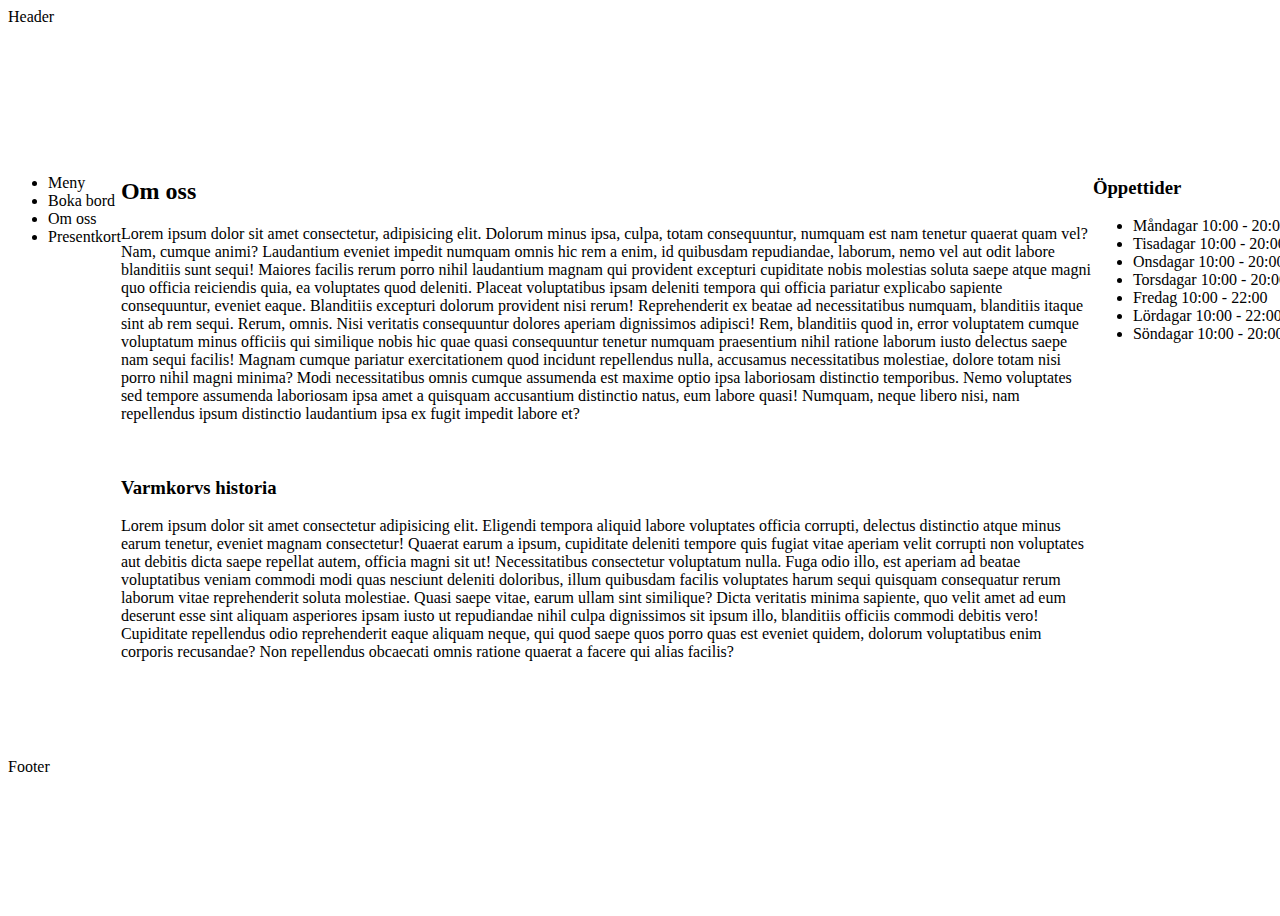
==== index.html @ d16778e8 "Började symantiska taggar och cssgridlayout" ====
<!DOCTYPE html>
<html lang="en">
<head>
    <meta charset="UTF-8">
    <meta name="viewport" content="width=device-width, initial-scale=1.0">
    <title>Resturang varmkorv</title>
    <link rel="stylesheet" href="css/forsta_sida.css">
</head>
<body>
    
    <div class="gridwrapper">
        <header>Header</header>
        <nav>
            <ul>
                <li>Meny</li>
                <li>Boka bord</li>
                <li>Om oss</li>
                <li>Presentkort</li>
            </ul>
        </nav>
        <aside>
            <h3>Öppettider</h3>
            <ul>
                <li>Måndagar 10:00 - 20:00</li>
                <li>Tisadagar 10:00 - 20:00</li>
                <li>Onsdagar 10:00 - 20:00</li>
                <li>Torsdagar 10:00 - 20:00</li>
                <li>Fredag 10:00 - 22:00</li>
                <li>Lördagar 10:00 - 22:00</li>
                <li>Söndagar 10:00 - 20:00</li>
            </ul>
        </aside>
        <main>
            <h2>Om oss</h2>
            <p>Lorem ipsum dolor sit amet consectetur, adipisicing elit. Dolorum minus ipsa, culpa, totam consequuntur, numquam est nam tenetur quaerat quam vel? Nam, cumque animi? Laudantium eveniet impedit numquam omnis hic rem a enim, id quibusdam repudiandae, laborum, nemo vel aut odit labore blanditiis sunt sequi! Maiores facilis rerum porro nihil laudantium magnam qui provident excepturi cupiditate nobis molestias soluta saepe atque magni quo officia reiciendis quia, ea voluptates quod deleniti. Placeat voluptatibus ipsam deleniti tempora qui officia pariatur explicabo sapiente consequuntur, eveniet eaque. Blanditiis excepturi dolorum provident nisi rerum! Reprehenderit ex beatae ad necessitatibus numquam, blanditiis itaque sint ab rem sequi. Rerum, omnis. Nisi veritatis consequuntur dolores aperiam dignissimos adipisci! Rem, blanditiis quod in, error voluptatem cumque voluptatum minus officiis qui similique nobis hic quae quasi consequuntur tenetur numquam praesentium nihil ratione laborum iusto delectus saepe nam sequi facilis! Magnam cumque pariatur exercitationem quod incidunt repellendus nulla, accusamus necessitatibus molestiae, dolore totam nisi porro nihil magni minima? Modi necessitatibus omnis cumque assumenda est maxime optio ipsa laboriosam distinctio temporibus. Nemo voluptates sed tempore assumenda laboriosam ipsa amet a quisquam accusantium distinctio natus, eum labore quasi! Numquam, neque libero nisi, nam repellendus ipsum distinctio laudantium ipsa ex fugit impedit labore et?</p>
        </main>
        <section>
            <h3>Varmkorvs historia</h3>
            <p>Lorem ipsum dolor sit amet consectetur adipisicing elit. Eligendi tempora aliquid labore voluptates officia corrupti, delectus distinctio atque minus earum tenetur, eveniet magnam consectetur! Quaerat earum a ipsum, cupiditate deleniti tempore quis fugiat vitae aperiam velit corrupti non voluptates aut debitis dicta saepe repellat autem, officia magni sit ut! Necessitatibus consectetur voluptatum nulla. Fuga odio illo, est aperiam ad beatae voluptatibus veniam commodi modi quas nesciunt deleniti doloribus, illum quibusdam facilis voluptates harum sequi quisquam consequatur rerum laborum vitae reprehenderit soluta molestiae. Quasi saepe vitae, earum ullam sint similique? Dicta veritatis minima sapiente, quo velit amet ad eum deserunt esse sint aliquam asperiores ipsam iusto ut repudiandae nihil culpa dignissimos sit ipsum illo, blanditiis officiis commodi debitis vero! Cupiditate repellendus odio reprehenderit eaque aliquam neque, qui quod saepe quos porro quas est eveniet quidem, dolorum voluptatibus enim corporis recusandae? Non repellendus obcaecati omnis ratione quaerat a facere qui alias facilis?</p>
        </section>
        <footer>Footer</footer>
    </div>

</body>
</html>
---- css/forsta_sida.css ----
.gridwrapper {
    width: 100vw;
    height: 100vh;
    grid-template-columns: 1fr 2,5fr 1fr;
    grid-template-rows: 1fr 2fr 2fr 1fr;
    display: grid;
    grid-template-areas: 
    "he he he"
    "na ma as"
    "na se as"
    "fo fo fo"
    ;
}

header {
    grid-area: he;
}

nav {
    grid-area: na;
}

aside {
    grid-area: as;
}

main {
    grid-area: ma;
}

section {
    grid-area: se;
}

footer {
    grid-area: fo;
}
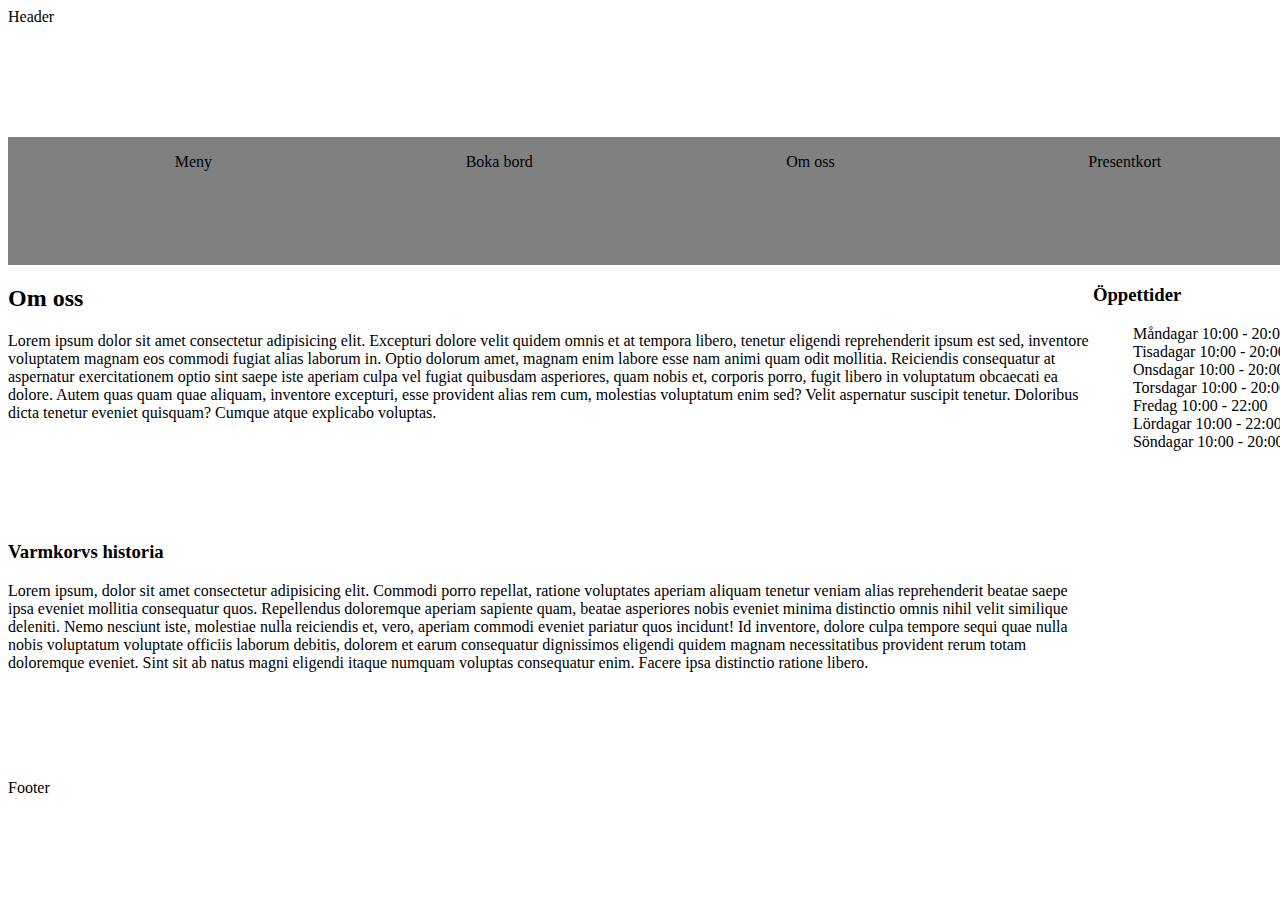
==== commit 70e938f1: "Började styla med css för förstasidan och menyn" ====
--- a/index.html
+++ b/index.html
@@ -4,15 +4,17 @@
     <meta charset="UTF-8">
     <meta name="viewport" content="width=device-width, initial-scale=1.0">
     <title>Resturang varmkorv</title>
-    <link rel="stylesheet" href="css/forsta_sida.css">
+    <link rel="stylesheet" href="css/style.css">
 </head>
 <body>
     
     <div class="gridwrapper">
         <header>Header</header>
         <nav>
-            <ul>
-                <li>Meny</li>
+            <ul class="meny_lista">
+                <li>
+                    <a class="menu_links" href="meny.html">Meny</a>
+                </li>
                 <li>Boka bord</li>
                 <li>Om oss</li>
                 <li>Presentkort</li>
@@ -20,7 +22,7 @@
         </nav>
         <aside>
             <h3>Öppettider</h3>
-            <ul>
+            <ul class="oppettider">
                 <li>Måndagar 10:00 - 20:00</li>
                 <li>Tisadagar 10:00 - 20:00</li>
                 <li>Onsdagar 10:00 - 20:00</li>
@@ -32,11 +34,11 @@
         </aside>
         <main>
             <h2>Om oss</h2>
-            <p>Lorem ipsum dolor sit amet consectetur, adipisicing elit. Dolorum minus ipsa, culpa, totam consequuntur, numquam est nam tenetur quaerat quam vel? Nam, cumque animi? Laudantium eveniet impedit numquam omnis hic rem a enim, id quibusdam repudiandae, laborum, nemo vel aut odit labore blanditiis sunt sequi! Maiores facilis rerum porro nihil laudantium magnam qui provident excepturi cupiditate nobis molestias soluta saepe atque magni quo officia reiciendis quia, ea voluptates quod deleniti. Placeat voluptatibus ipsam deleniti tempora qui officia pariatur explicabo sapiente consequuntur, eveniet eaque. Blanditiis excepturi dolorum provident nisi rerum! Reprehenderit ex beatae ad necessitatibus numquam, blanditiis itaque sint ab rem sequi. Rerum, omnis. Nisi veritatis consequuntur dolores aperiam dignissimos adipisci! Rem, blanditiis quod in, error voluptatem cumque voluptatum minus officiis qui similique nobis hic quae quasi consequuntur tenetur numquam praesentium nihil ratione laborum iusto delectus saepe nam sequi facilis! Magnam cumque pariatur exercitationem quod incidunt repellendus nulla, accusamus necessitatibus molestiae, dolore totam nisi porro nihil magni minima? Modi necessitatibus omnis cumque assumenda est maxime optio ipsa laboriosam distinctio temporibus. Nemo voluptates sed tempore assumenda laboriosam ipsa amet a quisquam accusantium distinctio natus, eum labore quasi! Numquam, neque libero nisi, nam repellendus ipsum distinctio laudantium ipsa ex fugit impedit labore et?</p>
+            <p>Lorem ipsum dolor sit amet consectetur adipisicing elit. Excepturi dolore velit quidem omnis et at tempora libero, tenetur eligendi reprehenderit ipsum est sed, inventore voluptatem magnam eos commodi fugiat alias laborum in. Optio dolorum amet, magnam enim labore esse nam animi quam odit mollitia. Reiciendis consequatur at aspernatur exercitationem optio sint saepe iste aperiam culpa vel fugiat quibusdam asperiores, quam nobis et, corporis porro, fugit libero in voluptatum obcaecati ea dolore. Autem quas quam quae aliquam, inventore excepturi, esse provident alias rem cum, molestias voluptatum enim sed? Velit aspernatur suscipit tenetur. Doloribus dicta tenetur eveniet quisquam? Cumque atque explicabo voluptas.</p>
         </main>
         <section>
             <h3>Varmkorvs historia</h3>
-            <p>Lorem ipsum dolor sit amet consectetur adipisicing elit. Eligendi tempora aliquid labore voluptates officia corrupti, delectus distinctio atque minus earum tenetur, eveniet magnam consectetur! Quaerat earum a ipsum, cupiditate deleniti tempore quis fugiat vitae aperiam velit corrupti non voluptates aut debitis dicta saepe repellat autem, officia magni sit ut! Necessitatibus consectetur voluptatum nulla. Fuga odio illo, est aperiam ad beatae voluptatibus veniam commodi modi quas nesciunt deleniti doloribus, illum quibusdam facilis voluptates harum sequi quisquam consequatur rerum laborum vitae reprehenderit soluta molestiae. Quasi saepe vitae, earum ullam sint similique? Dicta veritatis minima sapiente, quo velit amet ad eum deserunt esse sint aliquam asperiores ipsam iusto ut repudiandae nihil culpa dignissimos sit ipsum illo, blanditiis officiis commodi debitis vero! Cupiditate repellendus odio reprehenderit eaque aliquam neque, qui quod saepe quos porro quas est eveniet quidem, dolorum voluptatibus enim corporis recusandae? Non repellendus obcaecati omnis ratione quaerat a facere qui alias facilis?</p>
+            <p>Lorem ipsum, dolor sit amet consectetur adipisicing elit. Commodi porro repellat, ratione voluptates aperiam aliquam tenetur veniam alias reprehenderit beatae saepe ipsa eveniet mollitia consequatur quos. Repellendus doloremque aperiam sapiente quam, beatae asperiores nobis eveniet minima distinctio omnis nihil velit similique deleniti. Nemo nesciunt iste, molestiae nulla reiciendis et, vero, aperiam commodi eveniet pariatur quos incidunt! Id inventore, dolore culpa tempore sequi quae nulla nobis voluptatum voluptate officiis laborum debitis, dolorem et earum consequatur dignissimos eligendi quidem magnam necessitatibus provident rerum totam doloremque eveniet. Sint sit ab natus magni eligendi itaque numquam voluptas consequatur enim. Facere ipsa distinctio ratione libero.</p>
         </section>
         <footer>Footer</footer>
     </div>
--- a/css/style.css
+++ b/css/style.css
@@ -0,0 +1,85 @@
+.gridwrapper {
+    width: 100vw;
+    height: 100vh;
+    grid-template-columns: 3,5fr 1fr;
+    grid-template-rows: 1fr 1fr 2fr 2fr 1fr;
+    display: grid;
+    grid-template-areas: 
+    "he he"
+    "na na"
+    "ma as"
+    "se as"
+    "fo fo"
+    ;
+}
+
+header {
+    grid-area: he;
+}
+
+nav {
+    grid-area: na;
+    background-color: grey;
+}
+
+aside {
+    grid-area: as;
+}
+
+main {
+    grid-area: ma;
+}
+
+section {
+    grid-area: se;
+}
+
+footer {
+    grid-area: fo;
+}
+
+.menu_wrapper {
+    display: grid;
+    width: 100vw;
+    height: 100vh;
+    grid-template-columns:2fr 2fr 2fr ;
+    grid-template-rows: 1fr 1fr 3fr 1fr;
+    grid-template-areas: 
+    "he he he"
+    "na na na"
+    "no fl ky"
+    "fo fo fo"
+    ;
+}
+
+#not {
+    grid-area: no;
+}
+
+#flask {
+    grid-area: fl;
+}
+
+#kyckling {
+    grid-area: ky;
+}
+
+.meny_lista {
+    display: flex;
+    align-items: center;
+    justify-content: space-around;
+    list-style-type: none;
+}
+
+.oppettider {
+    display: flex;
+    list-style-type: none;
+    flex-direction: column;
+    justify-content: space-around;
+    border: 10px;
+}
+
+.menu_links {
+    text-decoration: none;
+    color: black;
+}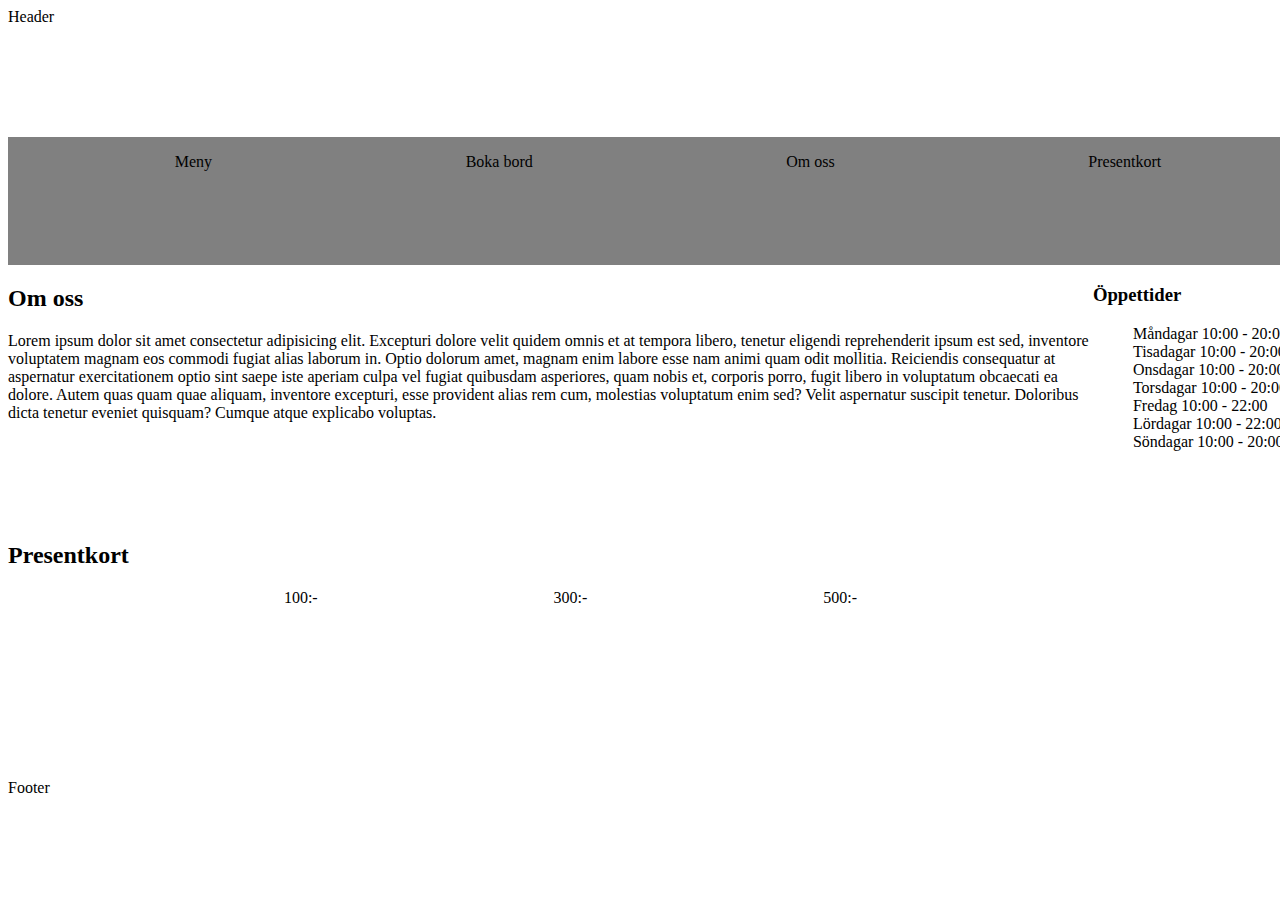
==== commit d65029f5: "började göra logga och lägga in bilder" ====
--- a/index.html
+++ b/index.html
@@ -15,9 +15,15 @@
                 <li>
                     <a class="menu_links" href="meny.html">Meny</a>
                 </li>
-                <li>Boka bord</li>
-                <li>Om oss</li>
-                <li>Presentkort</li>
+                <li>
+                    <a class="menu_links" href="boka_bord.html">Boka bord</a>
+                </li>
+                <li>
+                    <a class="menu_links" href="#om_oss">Om oss</a>
+                </li>
+                <li>
+                    <a class="menu_links" href="#presentkort">Presentkort</a>
+                </li>
             </ul>
         </nav>
         <aside>
@@ -33,12 +39,16 @@
             </ul>
         </aside>
         <main>
-            <h2>Om oss</h2>
+            <a id="om_oss"><h2>Om oss</h2></a>
             <p>Lorem ipsum dolor sit amet consectetur adipisicing elit. Excepturi dolore velit quidem omnis et at tempora libero, tenetur eligendi reprehenderit ipsum est sed, inventore voluptatem magnam eos commodi fugiat alias laborum in. Optio dolorum amet, magnam enim labore esse nam animi quam odit mollitia. Reiciendis consequatur at aspernatur exercitationem optio sint saepe iste aperiam culpa vel fugiat quibusdam asperiores, quam nobis et, corporis porro, fugit libero in voluptatum obcaecati ea dolore. Autem quas quam quae aliquam, inventore excepturi, esse provident alias rem cum, molestias voluptatum enim sed? Velit aspernatur suscipit tenetur. Doloribus dicta tenetur eveniet quisquam? Cumque atque explicabo voluptas.</p>
         </main>
         <section>
-            <h3>Varmkorvs historia</h3>
-            <p>Lorem ipsum, dolor sit amet consectetur adipisicing elit. Commodi porro repellat, ratione voluptates aperiam aliquam tenetur veniam alias reprehenderit beatae saepe ipsa eveniet mollitia consequatur quos. Repellendus doloremque aperiam sapiente quam, beatae asperiores nobis eveniet minima distinctio omnis nihil velit similique deleniti. Nemo nesciunt iste, molestiae nulla reiciendis et, vero, aperiam commodi eveniet pariatur quos incidunt! Id inventore, dolore culpa tempore sequi quae nulla nobis voluptatum voluptate officiis laborum debitis, dolorem et earum consequatur dignissimos eligendi quidem magnam necessitatibus provident rerum totam doloremque eveniet. Sint sit ab natus magni eligendi itaque numquam voluptas consequatur enim. Facere ipsa distinctio ratione libero.</p>
+            <a id="presentkort"></a><h2>Presentkort</h2>
+            <ul id="presentkort_pris">
+                <li>100:-</li>
+                <li>300:-</li>
+                <li>500:-</li>
+            </ul>
         </section>
         <footer>Footer</footer>
     </div>
--- a/css/style.css
+++ b/css/style.css
@@ -82,4 +82,11 @@
 .menu_links {
     text-decoration: none;
     color: black;
+}
+
+#presentkort_pris {
+    display: flex;
+    list-style-type: none;
+    flex-direction: row;
+    justify-content: space-evenly;
 }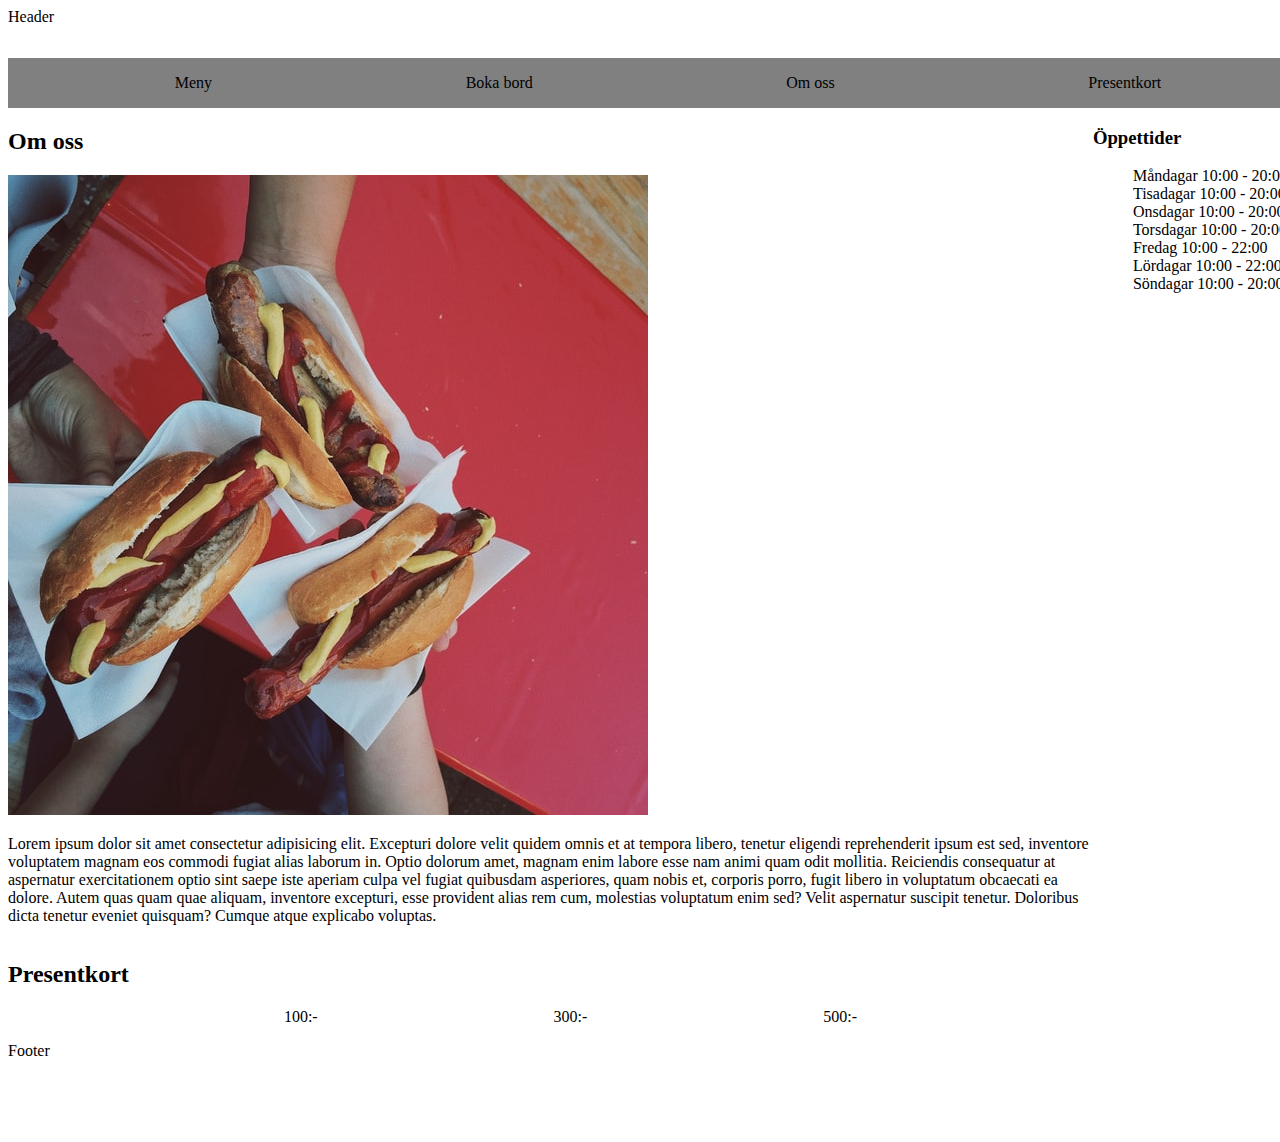
==== commit 3a848c2c: "Boka bord sida layout och css" ====
--- a/index.html
+++ b/index.html
@@ -39,7 +39,7 @@
             </ul>
         </aside>
         <main>
-            <a id="om_oss"><h2>Om oss</h2></a>
+            <a id="om_oss"><h2>Om oss</h2><img src="img/sid_imgs/korvar.jpg" alt="bild på korvar"></a>
             <p>Lorem ipsum dolor sit amet consectetur adipisicing elit. Excepturi dolore velit quidem omnis et at tempora libero, tenetur eligendi reprehenderit ipsum est sed, inventore voluptatem magnam eos commodi fugiat alias laborum in. Optio dolorum amet, magnam enim labore esse nam animi quam odit mollitia. Reiciendis consequatur at aspernatur exercitationem optio sint saepe iste aperiam culpa vel fugiat quibusdam asperiores, quam nobis et, corporis porro, fugit libero in voluptatum obcaecati ea dolore. Autem quas quam quae aliquam, inventore excepturi, esse provident alias rem cum, molestias voluptatum enim sed? Velit aspernatur suscipit tenetur. Doloribus dicta tenetur eveniet quisquam? Cumque atque explicabo voluptas.</p>
         </main>
         <section>
--- a/css/style.css
+++ b/css/style.css
@@ -2,7 +2,7 @@
     width: 100vw;
     height: 100vh;
     grid-template-columns: 3,5fr 1fr;
-    grid-template-rows: 1fr 1fr 2fr 2fr 1fr;
+    grid-template-rows: 50px 50px 2fr 2fr 100px;
     display: grid;
     grid-template-areas: 
     "he he"
@@ -43,7 +43,7 @@
     width: 100vw;
     height: 100vh;
     grid-template-columns:2fr 2fr 2fr ;
-    grid-template-rows: 1fr 1fr 3fr 1fr;
+    grid-template-rows: 50px 50px 3fr 100px;
     grid-template-areas: 
     "he he he"
     "na na na"
@@ -62,6 +62,24 @@
 
 #kyckling {
     grid-area: ky;
+}
+
+.boka_bord_wrapper {
+    display: grid;
+    width: 100vw;
+    height: 100vh;
+    grid-template-columns: 1,5fr 1fr 1fr 1fr 1fr 1fr 1fr 1fr;
+    grid-template-rows: 50px 50px auto 100px;
+    grid-template-areas:
+    "he he he he he he he he"
+    "na na na na na na na na"
+    "ta ta ta ta ta ta ta ta"
+    "fo fo fo fo fo fo fo fo"
+    ;
+}
+
+table {
+    grid-area: ta;
 }
 
 .meny_lista {
@@ -89,4 +107,11 @@
     list-style-type: none;
     flex-direction: row;
     justify-content: space-evenly;
+}
+
+ol {
+    display: flex;
+    justify-content: space-evenly;
+    flex-direction: column;
+    list-style-type: none;
 }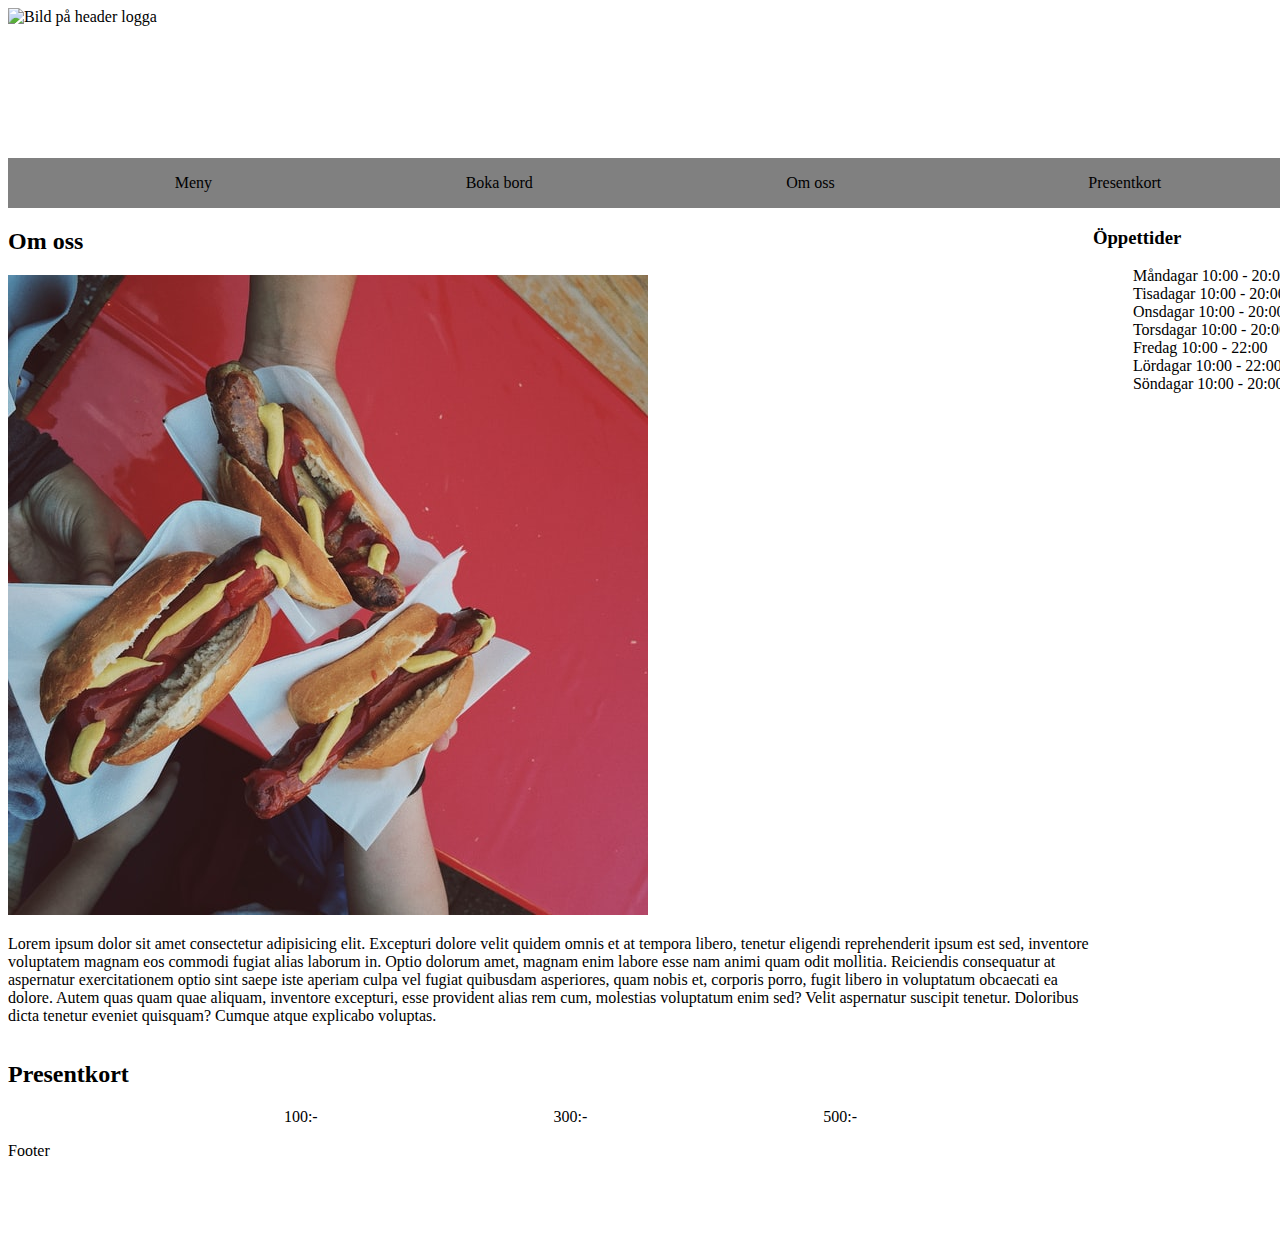
==== commit b06dfb92: "Logga klar" ====
--- a/index.html
+++ b/index.html
@@ -1,3 +1,4 @@
+
 <!DOCTYPE html>
 <html lang="en">
 <head>
@@ -9,7 +10,7 @@
 <body>
     
     <div class="gridwrapper">
-        <header>Header</header>
+        <header><img src="/WU_2A_ProjektHT20/img/sid_imgs/Header logo.png" alt="Bild på header logga" height="150px" width="auto"> </header>
         <nav>
             <ul class="meny_lista">
                 <li>
--- a/css/style.css
+++ b/css/style.css
@@ -2,7 +2,7 @@
     width: 100vw;
     height: 100vh;
     grid-template-columns: 3,5fr 1fr;
-    grid-template-rows: 50px 50px 2fr 2fr 100px;
+    grid-template-rows: 150px 50px 2fr 2fr 100px;
     display: grid;
     grid-template-areas: 
     "he he"
@@ -80,6 +80,24 @@
 
 table {
     grid-area: ta;
+    border-collapse: separate;
+    border-spacing: 0 30px;
+}
+
+th, td {
+    width: 150px;
+    text-align: center;
+    border: 1px solid black;
+    padding: 5px;
+}
+
+td {
+    border-right: hidden;
+    background-color: red;
+}
+
+th {
+    background-color: yellow;
 }
 
 .meny_lista {
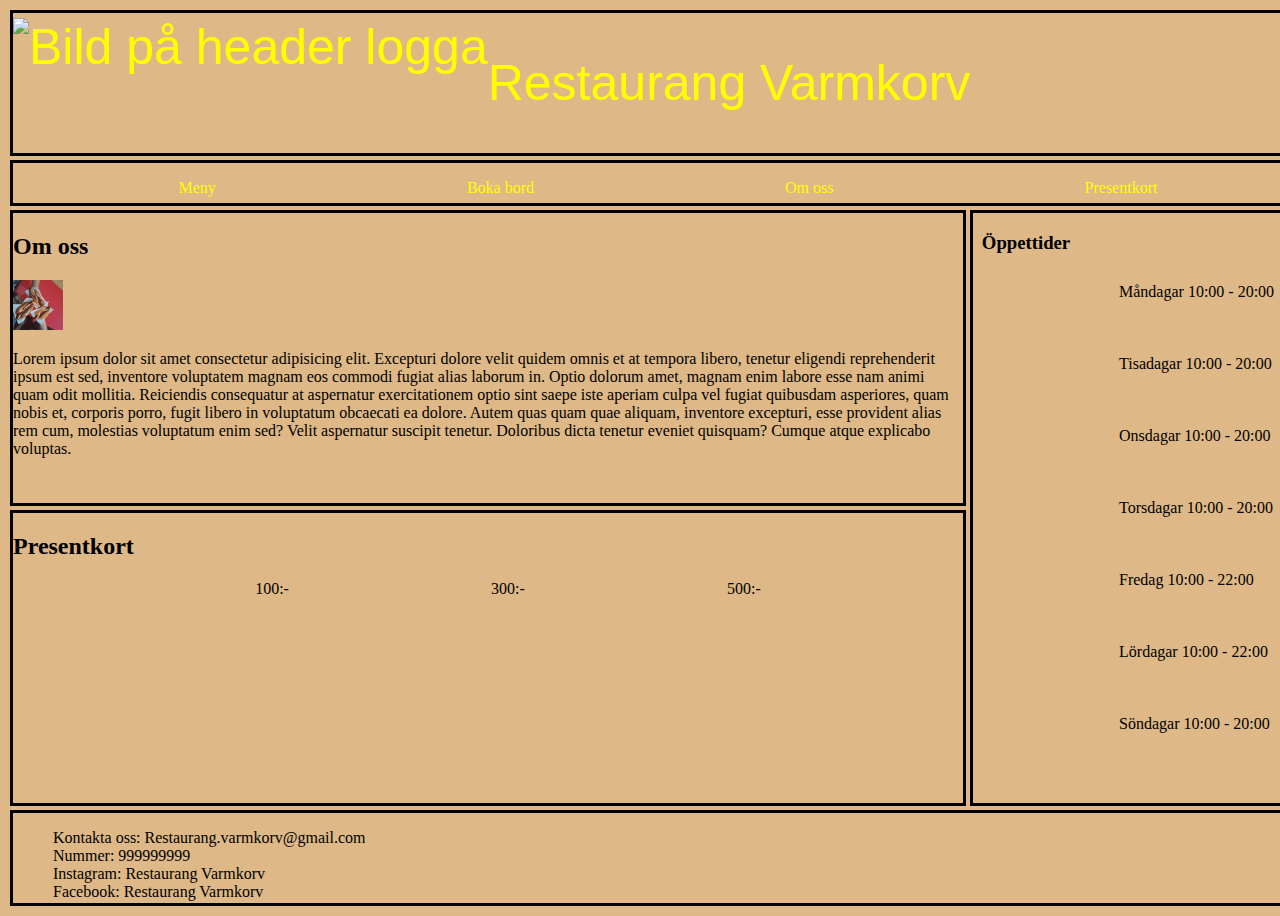
==== commit 9e0279c3: "Footer info och css styling" ====
--- a/index.html
+++ b/index.html
@@ -4,13 +4,13 @@
 <head>
     <meta charset="UTF-8">
     <meta name="viewport" content="width=device-width, initial-scale=1.0">
-    <title>Resturang varmkorv</title>
+    <title>Restaurang varmkorv</title>
     <link rel="stylesheet" href="css/style.css">
 </head>
 <body>
     
     <div class="gridwrapper">
-        <header><img src="/WU_2A_ProjektHT20/img/sid_imgs/Header logo.png" alt="Bild på header logga" height="150px" width="auto"> </header>
+        <header><img src="/WU_2A_ProjektHT20/img/sid_imgs/Header logo.png" alt="Bild på header logga" height="130px" width="auto">Restaurang Varmkorv</header>
         <nav>
             <ul class="meny_lista">
                 <li>
@@ -40,7 +40,7 @@
             </ul>
         </aside>
         <main>
-            <a id="om_oss"><h2>Om oss</h2><img src="img/sid_imgs/korvar.jpg" alt="bild på korvar"></a>
+            <a id="om_oss"><h2>Om oss</h2><img src="img/sid_imgs/korvar.jpg" alt="bild på korvar" width="50px" height="auto"></a>
             <p>Lorem ipsum dolor sit amet consectetur adipisicing elit. Excepturi dolore velit quidem omnis et at tempora libero, tenetur eligendi reprehenderit ipsum est sed, inventore voluptatem magnam eos commodi fugiat alias laborum in. Optio dolorum amet, magnam enim labore esse nam animi quam odit mollitia. Reiciendis consequatur at aspernatur exercitationem optio sint saepe iste aperiam culpa vel fugiat quibusdam asperiores, quam nobis et, corporis porro, fugit libero in voluptatum obcaecati ea dolore. Autem quas quam quae aliquam, inventore excepturi, esse provident alias rem cum, molestias voluptatum enim sed? Velit aspernatur suscipit tenetur. Doloribus dicta tenetur eveniet quisquam? Cumque atque explicabo voluptas.</p>
         </main>
         <section>
@@ -51,7 +51,22 @@
                 <li>500:-</li>
             </ul>
         </section>
-        <footer>Footer</footer>
+        <footer>
+            <ul class="fo_ul">
+                <li>
+                    Kontakta oss: Restaurang.varmkorv@gmail.com
+                </li>
+                <li>
+                    Nummer: 999999999
+                </li>
+                <li>
+                    Instagram: Restaurang Varmkorv
+                </li>
+                <li>
+                    Facebook: Restaurang Varmkorv
+                </li>
+            </ul>
+        </footer>
     </div>
 
 </body>
--- a/css/style.css
+++ b/css/style.css
@@ -1,7 +1,9 @@
+
+
 .gridwrapper {
     width: 100vw;
     height: 100vh;
-    grid-template-columns: 3,5fr 1fr;
+    grid-template-columns: 3fr 1fr;
     grid-template-rows: 150px 50px 2fr 2fr 100px;
     display: grid;
     grid-template-areas: 
@@ -15,27 +17,46 @@
 
 header {
     grid-area: he;
+    color: yellow;
+    font-size: 50px;
+    font-family: 'Franklin Gothic Medium', 'Arial Narrow', Arial, sans-serif;
+    border: solid black;
+    margin: 2px;
+    display: flex;
+    justify-content: right space-between;
+    align-items: center;
 }
 
 nav {
     grid-area: na;
-    background-color: grey;
+    border: solid black;
+    margin: 2px;
 }
 
 aside {
     grid-area: as;
+    border: solid black;
+    margin: 2px;
+    display: flex;
+    justify-content: space-evenly;
 }
 
 main {
     grid-area: ma;
+    border: solid black;
+    margin: 2px;
 }
 
 section {
     grid-area: se;
+    border: solid black;
+    margin: 2px;
 }
 
 footer {
     grid-area: fo;
+    border: solid black;
+    margin: 2px;
 }
 
 .menu_wrapper {
@@ -111,13 +132,14 @@
     display: flex;
     list-style-type: none;
     flex-direction: column;
-    justify-content: space-around;
-    border: 10px;
+    justify-content: space-evenly;
 }
 
 .menu_links {
     text-decoration: none;
-    color: black;
+    color:yellow;
+    cursor: pointer;
+
 }
 
 #presentkort_pris {
@@ -132,4 +154,15 @@
     justify-content: space-evenly;
     flex-direction: column;
     list-style-type: none;
-}+}
+
+.fo_ul {
+    display: flex;
+    justify-content: space-evenly;
+    flex-direction: column;
+    list-style-type: none;
+}
+
+* {
+    background-color: burlywood;
+}
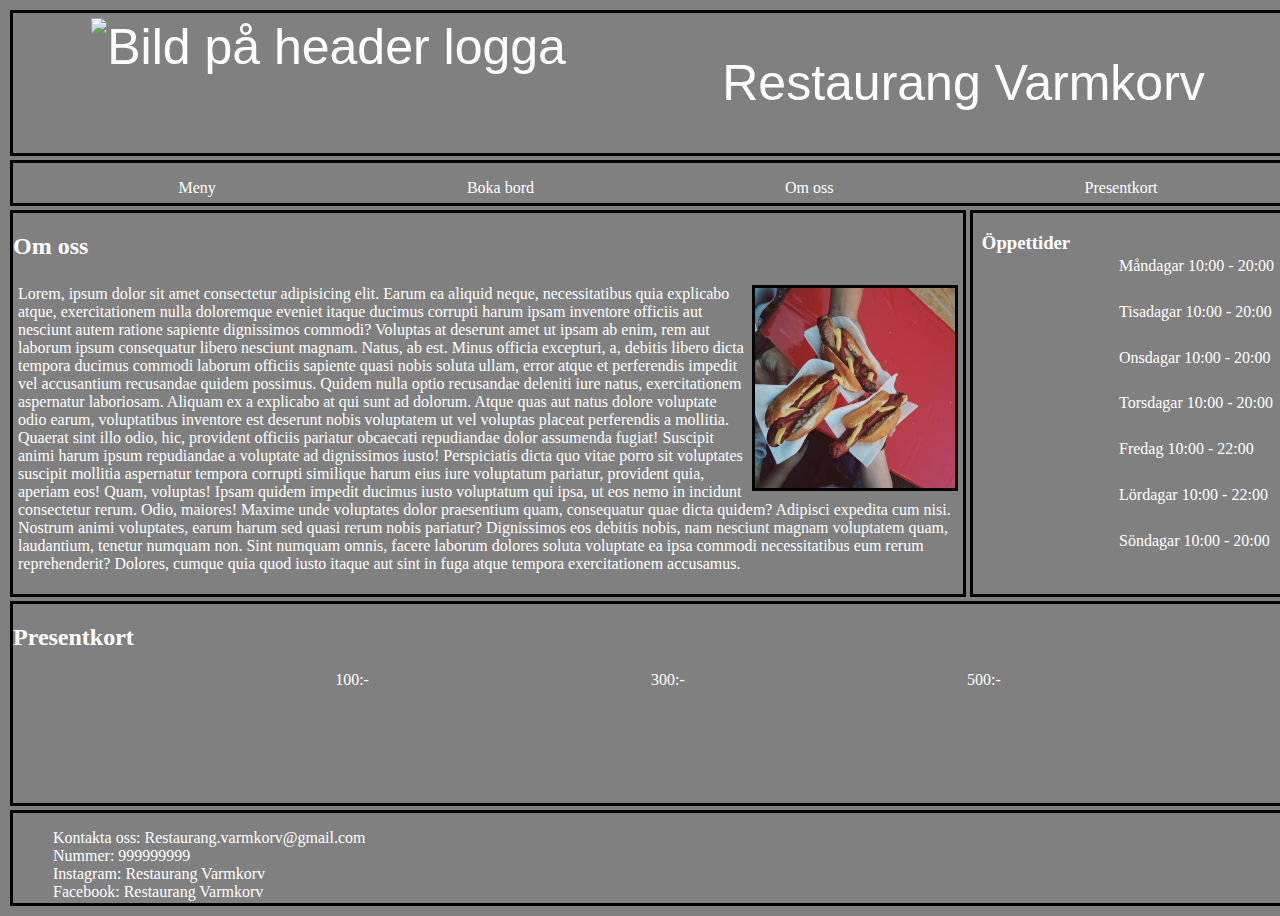
==== commit 2bdddffa: "nya färg styling" ====
--- a/index.html
+++ b/index.html
@@ -10,7 +10,10 @@
 <body>
     
     <div class="gridwrapper">
-        <header><img src="/WU_2A_ProjektHT20/img/sid_imgs/Header logo.png" alt="Bild på header logga" height="130px" width="auto">Restaurang Varmkorv</header>
+        <header>
+            <img src="/WU_2A_ProjektHT20/img/sid_imgs/Header logo.png" alt="Bild på header logga" height="130px" width="auto">
+            Restaurang Varmkorv
+        </header>
         <nav>
             <ul class="meny_lista">
                 <li>
@@ -40,8 +43,9 @@
             </ul>
         </aside>
         <main>
-            <a id="om_oss"><h2>Om oss</h2><img src="img/sid_imgs/korvar.jpg" alt="bild på korvar" width="50px" height="auto"></a>
-            <p>Lorem ipsum dolor sit amet consectetur adipisicing elit. Excepturi dolore velit quidem omnis et at tempora libero, tenetur eligendi reprehenderit ipsum est sed, inventore voluptatem magnam eos commodi fugiat alias laborum in. Optio dolorum amet, magnam enim labore esse nam animi quam odit mollitia. Reiciendis consequatur at aspernatur exercitationem optio sint saepe iste aperiam culpa vel fugiat quibusdam asperiores, quam nobis et, corporis porro, fugit libero in voluptatum obcaecati ea dolore. Autem quas quam quae aliquam, inventore excepturi, esse provident alias rem cum, molestias voluptatum enim sed? Velit aspernatur suscipit tenetur. Doloribus dicta tenetur eveniet quisquam? Cumque atque explicabo voluptas.</p>
+            <a id="om_oss"><h2>Om oss</h2></a>
+            <img id="om_oss_img" src="img/sid_imgs/korvar.jpg" alt="bild på korvar">
+            <p>Lorem, ipsum dolor sit amet consectetur adipisicing elit. Earum ea aliquid neque, necessitatibus quia explicabo atque, exercitationem nulla doloremque eveniet itaque ducimus corrupti harum ipsam inventore officiis aut nesciunt autem ratione sapiente dignissimos commodi? Voluptas at deserunt amet ut ipsam ab enim, rem aut laborum ipsum consequatur libero nesciunt magnam. Natus, ab est. Minus officia excepturi, a, debitis libero dicta tempora ducimus commodi laborum officiis sapiente quasi nobis soluta ullam, error atque et perferendis impedit vel accusantium recusandae quidem possimus. Quidem nulla optio recusandae deleniti iure natus, exercitationem aspernatur laboriosam. Aliquam ex a explicabo at qui sunt ad dolorum. Atque quas aut natus dolore voluptate odio earum, voluptatibus inventore est deserunt nobis voluptatem ut vel voluptas placeat perferendis a mollitia. Quaerat sint illo odio, hic, provident officiis pariatur obcaecati repudiandae dolor assumenda fugiat! Suscipit animi harum ipsum repudiandae a voluptate ad dignissimos iusto! Perspiciatis dicta quo vitae porro sit voluptates suscipit mollitia aspernatur tempora corrupti similique harum eius iure voluptatum pariatur, provident quia, aperiam eos! Quam, voluptas! Ipsam quidem impedit ducimus iusto voluptatum qui ipsa, ut eos nemo in incidunt consectetur rerum. Odio, maiores! Maxime unde voluptates dolor praesentium quam, consequatur quae dicta quidem? Adipisci expedita cum nisi. Nostrum animi voluptates, earum harum sed quasi rerum nobis pariatur? Dignissimos eos debitis nobis, nam nesciunt magnam voluptatem quam, laudantium, tenetur numquam non. Sint numquam omnis, facere laborum dolores soluta voluptate ea ipsa commodi necessitatibus eum rerum reprehenderit? Dolores, cumque quia quod iusto itaque aut sint in fuga atque tempora exercitationem accusamus.</p>
         </main>
         <section>
             <a id="presentkort"></a><h2>Presentkort</h2>
--- a/css/style.css
+++ b/css/style.css
@@ -1,4 +1,6 @@
-
+* {
+    background-color: gray;
+}
 
 .gridwrapper {
     width: 100vw;
@@ -10,20 +12,20 @@
     "he he"
     "na na"
     "ma as"
-    "se as"
+    "se se"
     "fo fo"
     ;
 }
 
 header {
     grid-area: he;
-    color: yellow;
+    color: white;
     font-size: 50px;
     font-family: 'Franklin Gothic Medium', 'Arial Narrow', Arial, sans-serif;
     border: solid black;
     margin: 2px;
     display: flex;
-    justify-content: right space-between;
+    justify-content: space-around;
     align-items: center;
 }
 
@@ -31,6 +33,7 @@
     grid-area: na;
     border: solid black;
     margin: 2px;
+    color: white;
 }
 
 aside {
@@ -39,24 +42,28 @@
     margin: 2px;
     display: flex;
     justify-content: space-evenly;
+    color: white;
 }
 
 main {
     grid-area: ma;
     border: solid black;
     margin: 2px;
+    color: white;
 }
 
 section {
     grid-area: se;
     border: solid black;
     margin: 2px;
+    color: white;
 }
 
 footer {
     grid-area: fo;
     border: solid black;
     margin: 2px;
+    color: white;
 }
 
 .menu_wrapper {
@@ -64,7 +71,7 @@
     width: 100vw;
     height: 100vh;
     grid-template-columns:2fr 2fr 2fr ;
-    grid-template-rows: 50px 50px 3fr 100px;
+    grid-template-rows: 150px 50px 3fr 100px;
     grid-template-areas: 
     "he he he"
     "na na na"
@@ -90,7 +97,7 @@
     width: 100vw;
     height: 100vh;
     grid-template-columns: 1,5fr 1fr 1fr 1fr 1fr 1fr 1fr 1fr;
-    grid-template-rows: 50px 50px auto 100px;
+    grid-template-rows: 150px 50px auto 100px;
     grid-template-areas:
     "he he he he he he he he"
     "na na na na na na na na"
@@ -103,6 +110,8 @@
     grid-area: ta;
     border-collapse: separate;
     border-spacing: 0 30px;
+    border: solid black;
+    padding: 5px;
 }
 
 th, td {
@@ -114,11 +123,11 @@
 
 td {
     border-right: hidden;
-    background-color: red;
+    background-color: white;
 }
 
 th {
-    background-color: yellow;
+    background-color: white;
 }
 
 .meny_lista {
@@ -126,6 +135,7 @@
     align-items: center;
     justify-content: space-around;
     list-style-type: none;
+    color: white;
 }
 
 .oppettider {
@@ -133,11 +143,12 @@
     list-style-type: none;
     flex-direction: column;
     justify-content: space-evenly;
+    color: white;
 }
 
 .menu_links {
     text-decoration: none;
-    color:yellow;
+    color: white;
     cursor: pointer;
 
 }
@@ -147,6 +158,7 @@
     list-style-type: none;
     flex-direction: row;
     justify-content: space-evenly;
+    color: white;
 }
 
 ol {
@@ -163,6 +175,14 @@
     list-style-type: none;
 }
 
-* {
-    background-color: burlywood;
+#om_oss_img {
+    float: right;
+    width: 200px;
+    height: auto;
+    margin: 5px;
+    border: solid black;
 }
+
+p {
+    padding: 5px;
+}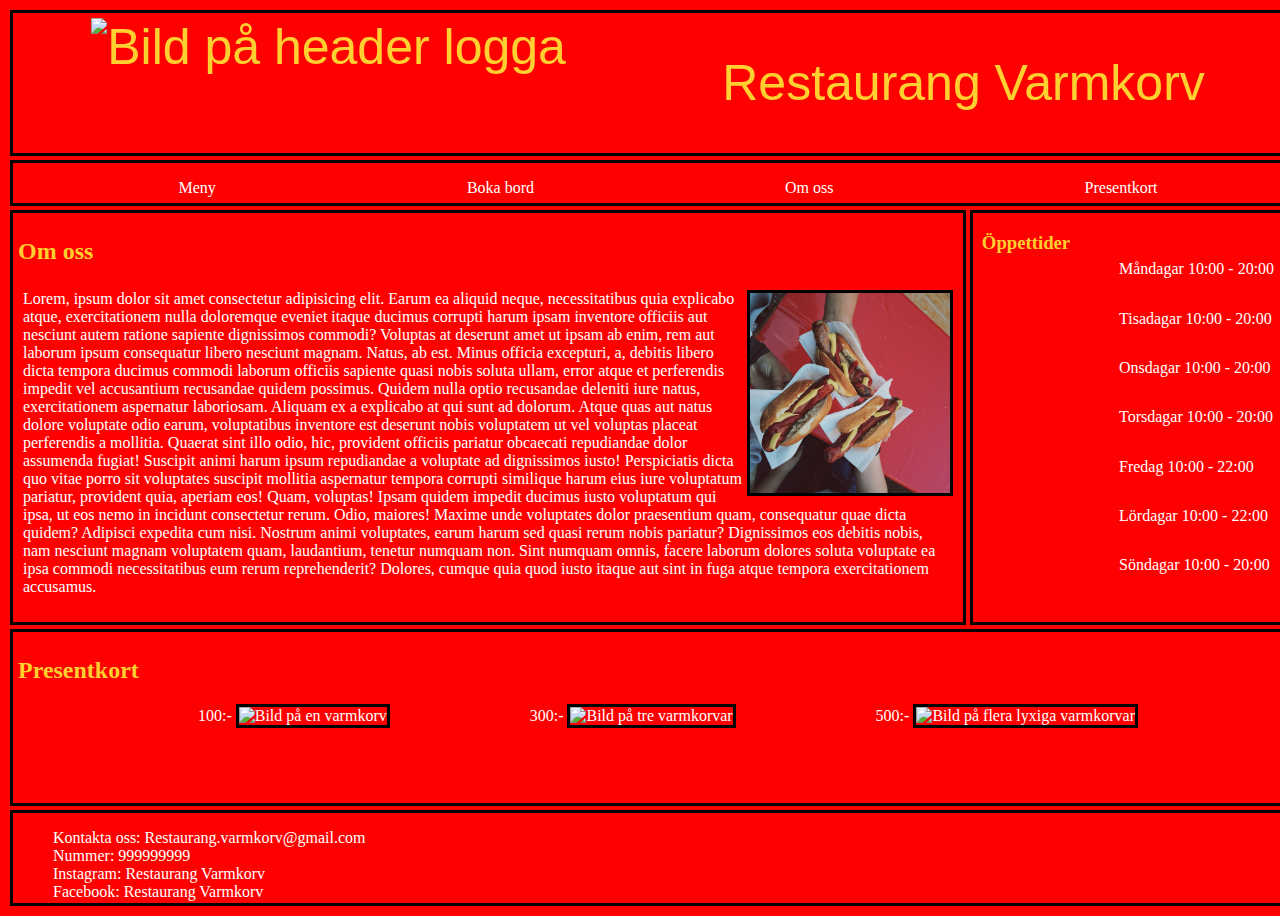
==== commit 12d23816: "ändrad css style" ====
--- a/index.html
+++ b/index.html
@@ -50,9 +50,9 @@
         <section>
             <a id="presentkort"></a><h2>Presentkort</h2>
             <ul id="presentkort_pris">
-                <li>100:-</li>
-                <li>300:-</li>
-                <li>500:-</li>
+                <li>100:- <img class="presentkort_img" src="/WU_2A_ProjektHT20/img/sid_imgs/varmkorv_meny_1.jpg" alt="Bild på en varmkorv" height="150px" width="auto"></li>
+                <li>300:- <img class="presentkort_img" src="/WU_2A_ProjektHT20/img/sid_imgs/varmkorv_meny_2.jpg" alt="Bild på tre varmkorvar" height="150px" width="auto"></li>
+                <li>500:- <img class="presentkort_img" src="/WU_2A_ProjektHT20/img/sid_imgs/varmkorv_meny_3.jpg" alt="Bild på flera lyxiga varmkorvar" height="150px" width="auto"></li>
             </ul>
         </section>
         <footer>
--- a/css/style.css
+++ b/css/style.css
@@ -1,5 +1,5 @@
 * {
-    background-color: gray;
+    background-color: red;
 }
 
 .gridwrapper {
@@ -19,7 +19,7 @@
 
 header {
     grid-area: he;
-    color: white;
+    color: rgba(255, 255, 58, 0.815);
     font-size: 50px;
     font-family: 'Franklin Gothic Medium', 'Arial Narrow', Arial, sans-serif;
     border: solid black;
@@ -42,21 +42,23 @@
     margin: 2px;
     display: flex;
     justify-content: space-evenly;
-    color: white;
+    color:rgba(255, 255, 58, 0.815);;
 }
 
 main {
     grid-area: ma;
     border: solid black;
     margin: 2px;
-    color: white;
+    padding: 5px;
+    color: rgba(255, 255, 58, 0.815);
 }
 
 section {
     grid-area: se;
     border: solid black;
     margin: 2px;
-    color: white;
+    padding: 5px;
+    color: rgba(255, 255, 58, 0.815);
 }
 
 footer {
@@ -78,6 +80,10 @@
     "no fl ky"
     "fo fo fo"
     ;
+}
+
+.mat_meny {
+    color: white;
 }
 
 #not {
@@ -183,6 +189,11 @@
     border: solid black;
 }
 
+.presentkort_img {
+    border: solid black;
+}
+
 p {
     padding: 5px;
+    color: white;
 }